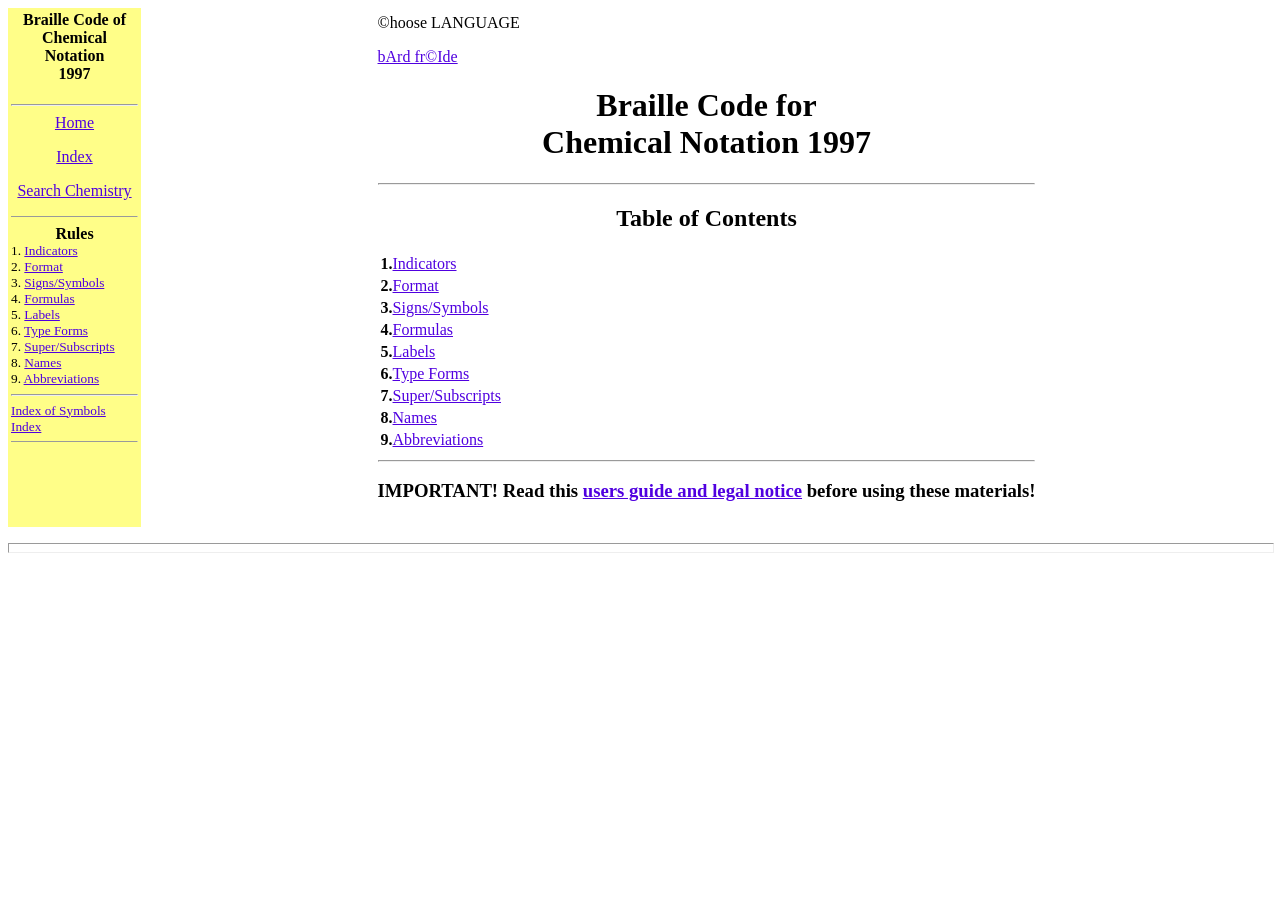
==== chemistry/index.html @ c4a50dff "Update index.html" ====
<HTML>
<!-- START Page HTML Specs. -->

<HEAD><meta http-equiv=Content-Type content='text/html; charset=UTF-8'>

<TITLE>Braille Code of Chemical Notation 1997</TITLE></HEAD><BODY TEXT="#000000" BGCOLOR="#FFFFFF" LINK="#5000E0" ALINK="#FF0000" VLINK="#801070"><!-- BEGIN BODY HEADER SECTION --> 
<!-- START Page  -->

<!-- START Left side of table -->
<CENTER>
<TABLE BORDER=0 WIDTH=100% CELLSPACING=0 CELLPADDING=3>


 <TR> <TD ALIGN=LEFT WIDTH="10%" VALIGN=TOP BGCOLOR="#FFFE88"> 
<!-- START Side Menu --> 

 <CENTER>

 <h4 align=center>Braille Code of<br>Chemical Notation<br>1997</h4><hr>



 <A HREF="index.html" tppabs="http://www.brl.org/chemistry/index.html" >Home</A><p> <a href="toc.html" tppabs="http://www.brl.org/chemistry/toc.html">Index</a><p> <a HREF="javascript:if(confirm('http://www.brl.org/chemistry/search.html  \n\nThis file was not retrieved , because the server reports that this file cannot be found.  \n\nDo you want to open it from the server?'))window.location='http://www.brl.org/chemistry/search.html'" tppabs="http://www.brl.org/chemistry/search.html" >Search Chemistry</A> </center><p> 
<HR ALIGN=CENTER SIZE=1 WIDTH=125> 
<center><B>Rules</B></CENTER>

<SMALL>1.  <A HREF="rule01.html" tppabs="http://www.brl.org/chemistry/rule01.html">Indicators</A><BR>
2.  <A HREF="rule02.html" tppabs="http://www.brl.org/chemistry/rule02.html">Format</A><BR>
3.  <A HREF="rule03.html" tppabs="http://www.brl.org/chemistry/rule03.html">Signs/Symbols</A><BR>
4.  <A HREF="rule04.html" tppabs="http://www.brl.org/chemistry/rule04.html">Formulas</A><BR>
5.  <A HREF="rule05.html" tppabs="http://www.brl.org/chemistry/rule05.html">Labels</A><BR>
6.  <A HREF="rule06.html" tppabs="http://www.brl.org/chemistry/rule06.html">Type Forms</A><BR>
7.  <A HREF="rule07.html" tppabs="http://www.brl.org/chemistry/rule07.html">Super/Subscripts</A><BR>
8.  <A HREF="rule08.html" tppabs="http://www.brl.org/chemistry/rule08.html">Names</A><BR>
9.  <A HREF="rule09.html" tppabs="http://www.brl.org/chemistry/rule09.html">Abbreviations</A><hr>
<A HREF="symbols.html" tppabs="http://www.brl.org/chemistry/symbols.html">Index of Symbols</A><BR>
<A HREF="toc.html" tppabs="http://www.brl.org/chemistry/toc.html">Index</A>
<HR ALIGN=CENTER SIZE=1 WIDTH=125> 
<!--#include virtual="/bana.txt"-->

</TD>
<!-- END Side Menu -->
<!-- END Left side of table -->
<TD VALIGN=TOP ALIGN=CENTER>
<!-- START Right side of table -->
<table>
<tr><td>


<!-- BEGIN MAIN BODY SECTION -->
         <div id="google_translate_element"></div>

<script type="text/javascript">
function googleTranslateElementInit() {
  new google.translate.TranslateElement({pageLanguage: 'en'}, 'google_translate_element');
}
</script>

<script type="text/javascript" src="//translate.google.com/translate_a/element.js?cb=googleTranslateElementInit"></script>

<p>©hoose LANGUAGE</p><p><A href="http://barionleg.github.io/froide">bArd fr©Ide</A></br><p/>


<h1 align=center>Braille Code for<BR>
Chemical Notation 1997</h1><hr>

<h2 align=center>Table of Contents</h2></center>
<table>

<tr>
<td><b>1.</b><a href="rule01.html" tppabs="http://www.brl.org/chemistry/rule01.html">Indicators</a></td></tr>
<tr>
<td><b>2.</b><a href="rule02.html" tppabs="http://www.brl.org/chemistry/rule02.html">Format</a></td></tr>
<tr>
<td><b>3.</b><a href="rule03.html" tppabs="http://www.brl.org/chemistry/rule03.html">Signs/Symbols</a></td></tr>
<tr>
<td><b>4.</b><a href="rule04.html" tppabs="http://www.brl.org/chemistry/rule04.html">Formulas</a></td></tr>
<tr>
<td><b>5.</b><a href="rule05.html" tppabs="http://www.brl.org/chemistry/rule05.html">Labels</a></td></tr>
<tr>
<td><b>6.</b><a href="rule06.html" tppabs="http://www.brl.org/chemistry/rule06.html">Type Forms</a></td></tr>
<tr>
<td><b>7.</b><a href="rule07.html" tppabs="http://www.brl.org/chemistry/rule07.html">Super/Subscripts</a></td></tr>
<tr>
<td><b>8.</b><a href="rule08.html" tppabs="http://www.brl.org/chemistry/rule08.html">Names</a></td></tr>
<tr>
<td><b>9.</b><a href="rule09.html" tppabs="http://www.brl.org/chemistry/rule09.html">Abbreviations</a></td></tr>
</table>
</center><hr> 

<h3 align=center>IMPORTANT!  Read this <a href="javascript:if(confirm('http://www.brl.org/chemistry/legal.html  \n\nThis file was not retrieved , because the server reports that this file cannot be found.  \n\nDo you want to open it from the server?'))window.location='http://www.brl.org/chemistry/legal.html'" tppabs="http://www.brl.org/chemistry/legal.html">users guide and legal notice</a> before using these materials!</h2>


</ol>

<!-- BEGIN BODY FOOTER SECTION -->

<center>

</td></tr></table>


</table>

<!-- BEGIN BODY FOOTER SECTION -->

<P>
<hr size=10 width=100% align=left>
<!--#include virtual="/footer.txt"-->

<!-- END Page  -->

</BODY>
</HTML>
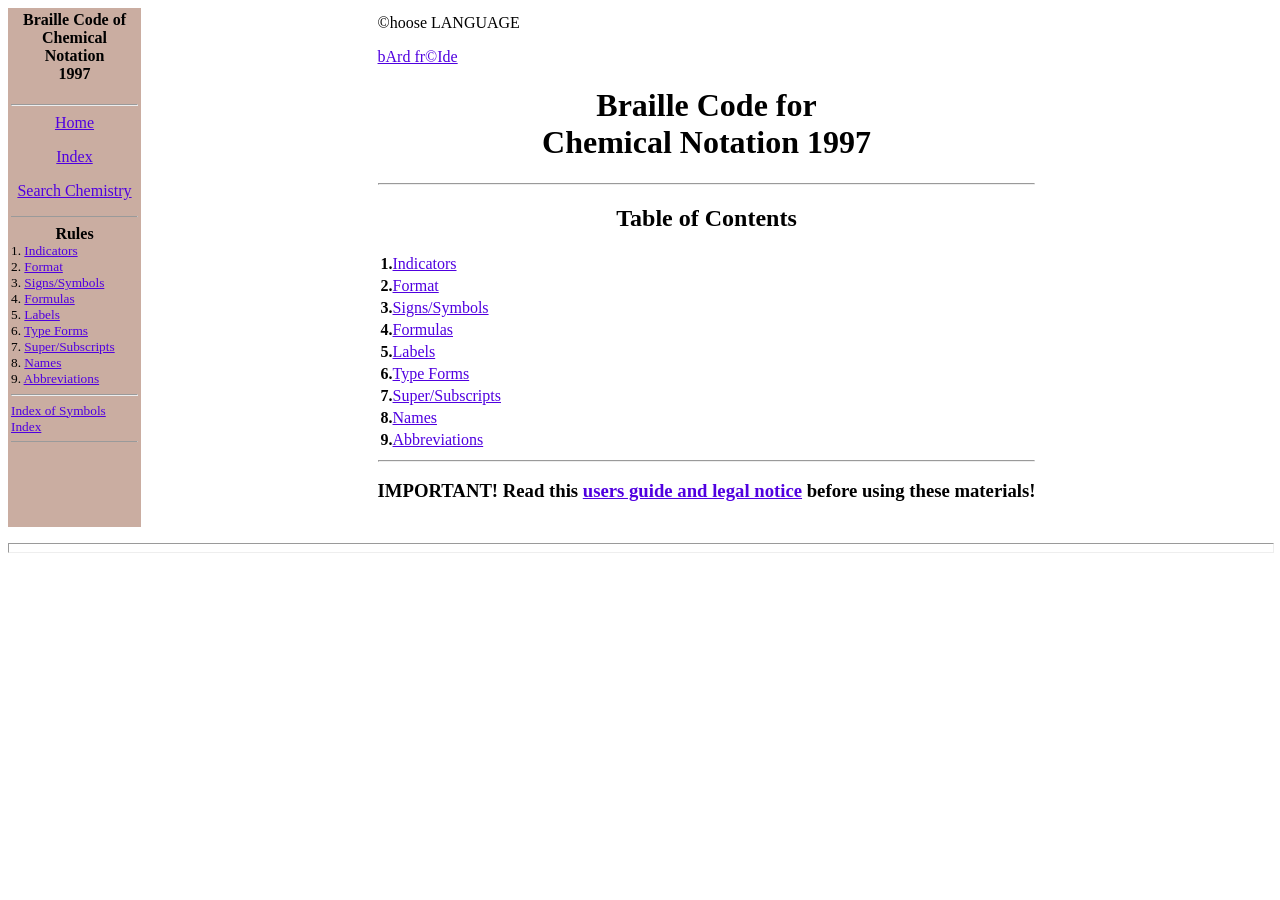
==== commit 7be22c80: "Update index.html" ====
--- a/chemistry/index.html
+++ b/chemistry/index.html
@@ -11,7 +11,7 @@
 <TABLE BORDER=0 WIDTH=100% CELLSPACING=0 CELLPADDING=3>
 
 
- <TR> <TD ALIGN=LEFT WIDTH="10%" VALIGN=TOP BGCOLOR="#FFFE88"> 
+ <TR> <TD ALIGN=LEFT WIDTH="10%" VALIGN=TOP BGCOLOR="#caada1"> 
 <!-- START Side Menu --> 
 
  <CENTER>
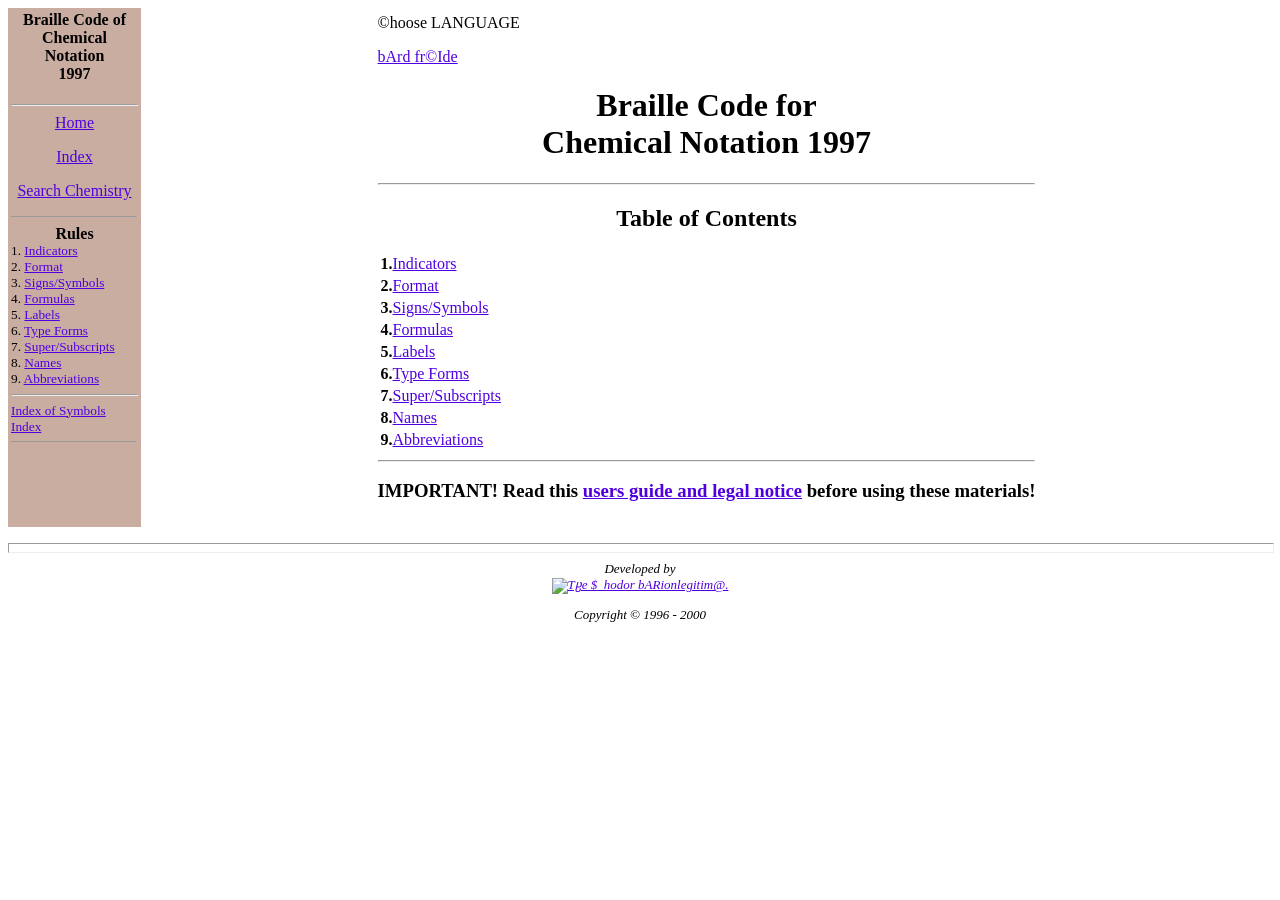
==== commit 778a71d8: "Update index.html" ====
--- a/chemistry/index.html
+++ b/chemistry/index.html
@@ -106,7 +106,16 @@
 
 <P>
 <hr size=10 width=100% align=left>
-<!--#include virtual="/footer.txt"-->
+<center>
+<address>
+<font size="-1">
+Developed by<br>
+<a href="https://barionleg.github.io/froide/" title="fröIde"><img src="./gifs/shodorsmall.gif" align="center" border="0">Tჸe $_hodor bARionlegitim@.</a> <P>
+Copyright &copy; 1996 - 2000
+</address>
+</font>
+</center>
+
 
 <!-- END Page  -->
 
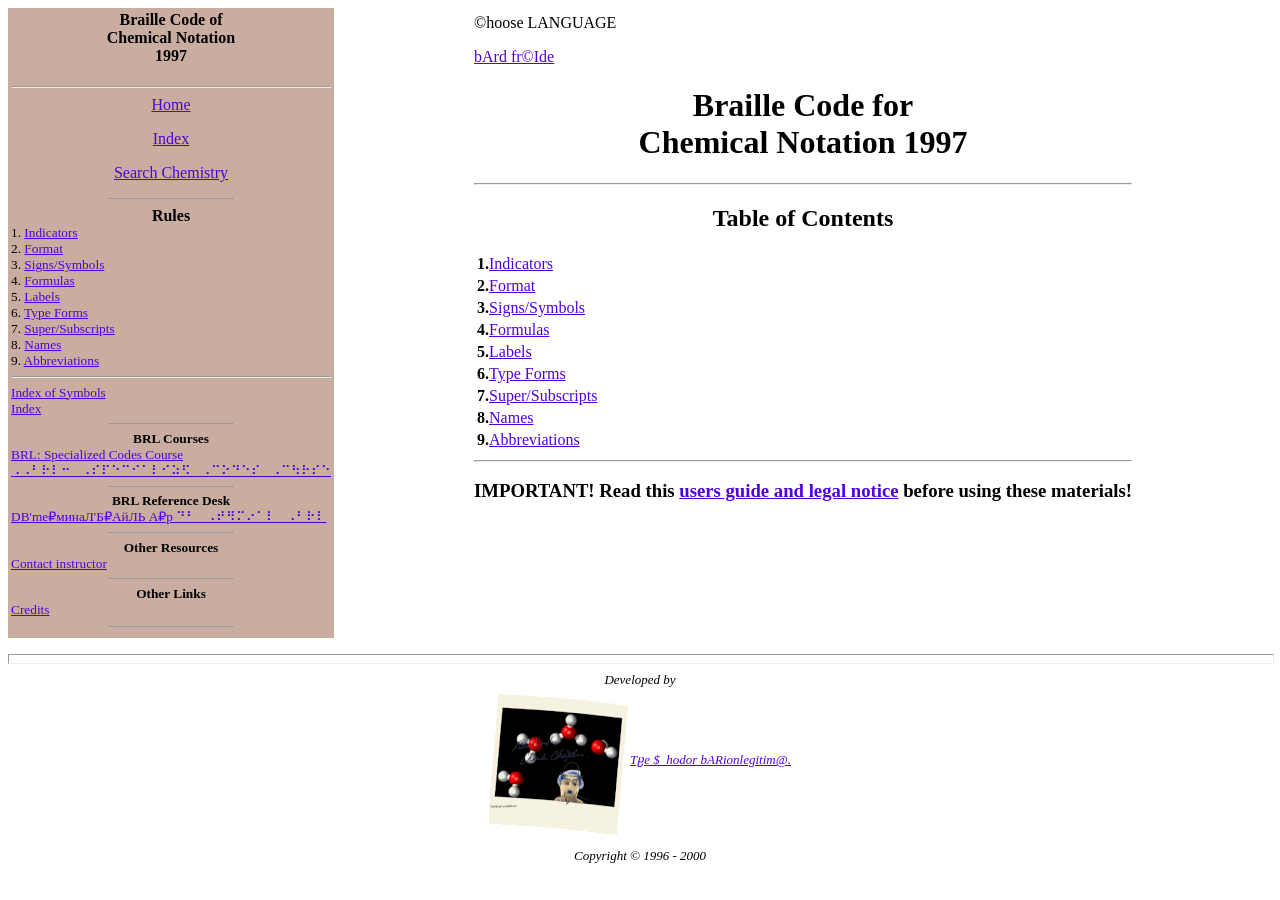
==== commit 8c3a2cff: "Update index.html" ====
--- a/chemistry/index.html
+++ b/chemistry/index.html
@@ -36,9 +36,24 @@
 <A HREF="symbols.html" tppabs="http://www.brl.org/chemistry/symbols.html">Index of Symbols</A><BR>
 <A HREF="toc.html" tppabs="http://www.brl.org/chemistry/toc.html">Index</A>
 <HR ALIGN=CENTER SIZE=1 WIDTH=125> 
-<!--#include virtual="/bana.txt"-->
+<center><B>BRL Courses</B></CENTER>
+<A HREF="https://aibolem.github.io/elliard/codes/schedule.html">BRL: Specialized Codes Course ⠠⠠⠃⠗⠇⠒⠀⠠⠎⠏⠑⠉⠊⠁⠇⠊⠵⠫⠀⠠⠉⠕⠙⠑⠎⠀⠠⠉⠳⠗⠎⠑</A><BR>
 
-</TD>
+<HR ALIGN=CENTER SIZE=1 WIDTH=125> 
+<center><B>BRL Reference Desk</B></CENTER>
+<A HREF="https://barionleg.github.io/dbRAIllE_Y_AW/index.html">DB'mе₽минаЛ'Б₽АйЛЬ A₽p ⠙⠃⠀⠠⠞⠻⠍⠔⠁⠇⠀⠠⠃⠗⠇</A><BR>
+<HR ALIGN=CENTER SIZE=1 WIDTH=125> 
+<center><B>Other Resources</B></CENTER>
+<A HREF="mailto:MOCKBARussi@YA.Ru">Contact instructor</A><BR>
+
+<HR ALIGN=CENTER SIZE=1 WIDTH=125>  
+<center><B>Other Links</B></CENTER>
+<a href="credits.html">Credits</a><br>
+</SMALL>
+<HR ALIGN=CENTER SIZE=1 WIDTH=125> 
+
+
+</TD></center>
 <!-- END Side Menu -->
 <!-- END Left side of table -->
 <TD VALIGN=TOP ALIGN=CENTER>
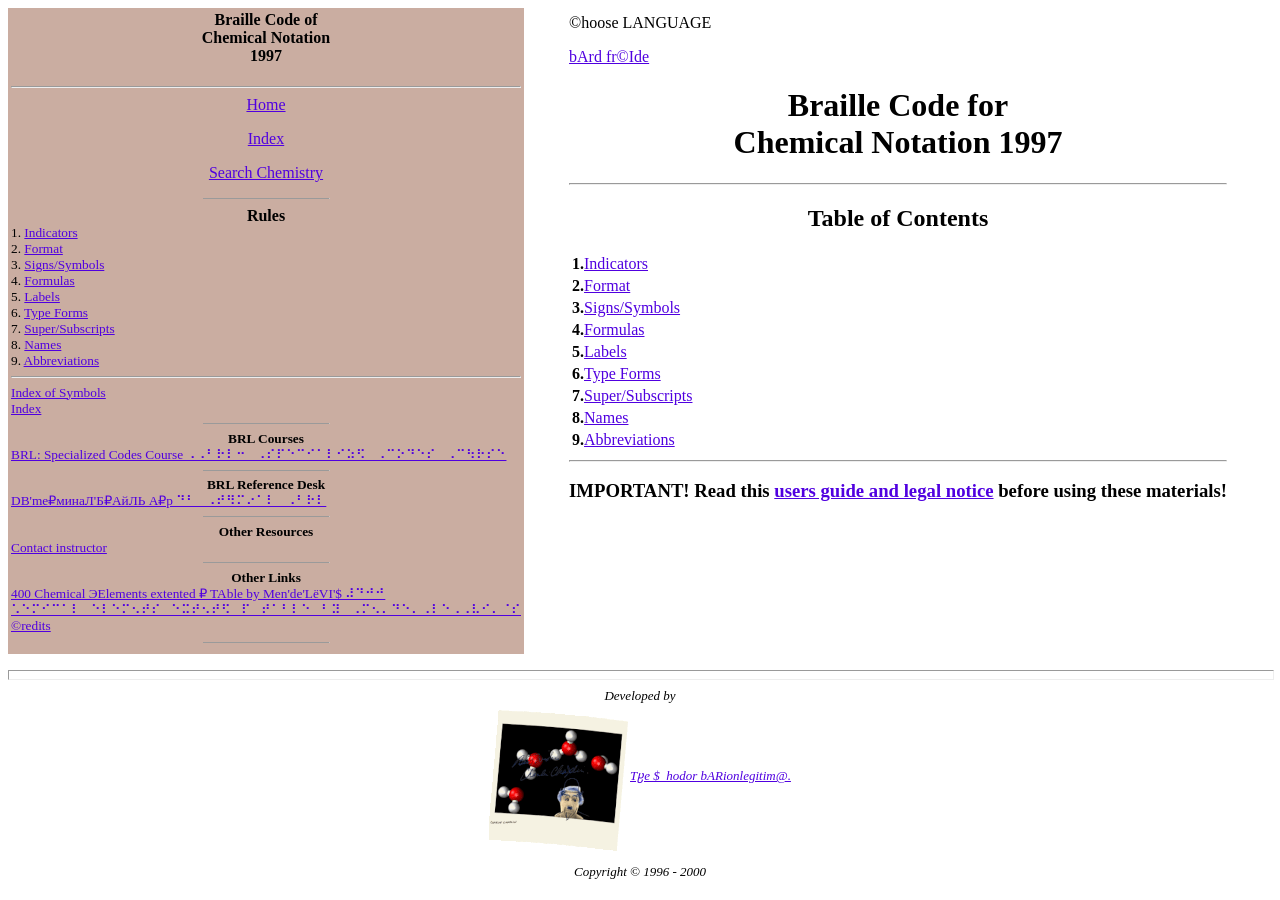
==== commit e0abafd5: "Update index.html" ====
--- a/chemistry/index.html
+++ b/chemistry/index.html
@@ -37,18 +37,23 @@
 <A HREF="toc.html" tppabs="http://www.brl.org/chemistry/toc.html">Index</A>
 <HR ALIGN=CENTER SIZE=1 WIDTH=125> 
 <center><B>BRL Courses</B></CENTER>
-<A HREF="https://aibolem.github.io/elliard/codes/schedule.html">BRL: Specialized Codes Course ⠠⠠⠃⠗⠇⠒⠀⠠⠎⠏⠑⠉⠊⠁⠇⠊⠵⠫⠀⠠⠉⠕⠙⠑⠎⠀⠠⠉⠳⠗⠎⠑</A><BR>
+<A HREF="https://aibolem.github.io/elliard/codes/schedule.html">BRL: Specialized Codes Course 
+ ⠠⠠⠃⠗⠇⠒⠀⠠⠎⠏⠑⠉⠊⠁⠇⠊⠵⠫⠀⠠⠉⠕⠙⠑⠎⠀⠠⠉⠳⠗⠎⠑</A><BR>
 
 <HR ALIGN=CENTER SIZE=1 WIDTH=125> 
 <center><B>BRL Reference Desk</B></CENTER>
-<A HREF="https://barionleg.github.io/dbRAIllE_Y_AW/index.html">DB'mе₽минаЛ'Б₽АйЛЬ A₽p ⠙⠃⠀⠠⠞⠻⠍⠔⠁⠇⠀⠠⠃⠗⠇</A><BR>
+<A HREF="https://barionleg.github.io/dbRAIllE_Y_AW/index.html">DB'mе₽минаЛ'Б₽АйЛЬ A₽p 
+ ⠙⠃⠀⠠⠞⠻⠍⠔⠁⠇⠀⠠⠃⠗⠇</A><BR>
 <HR ALIGN=CENTER SIZE=1 WIDTH=125> 
 <center><B>Other Resources</B></CENTER>
 <A HREF="mailto:MOCKBARussi@YA.Ru">Contact instructor</A><BR>
 
 <HR ALIGN=CENTER SIZE=1 WIDTH=125>  
 <center><B>Other Links</B></CENTER>
-<a href="credits.html">Credits</a><br>
+<A HREF="https://aibolem.github.io/TbIICSA_p_beta_Ch/">400 Chemical ЭElements extented ₽ TAble by Men'de'LёVI'$  
+ ⠼⠙⠚⠚ ⠡⠑⠍⠊⠉⠁⠇⠀⠑⠇⠑⠍⠢⠞⠎⠀⠑⠭⠞⠢⠞⠫⠀⠏⠀⠞⠁⠃⠇⠑⠀⠃⠽⠀⠠⠍⠢⠄⠙⠑⠄⠠⠇⠑⠠⠠⠧⠊⠄⠈⠎</A><BR>
+ 
+<a href="credits.html">©redits</a><br>
 </SMALL>
 <HR ALIGN=CENTER SIZE=1 WIDTH=125> 
 
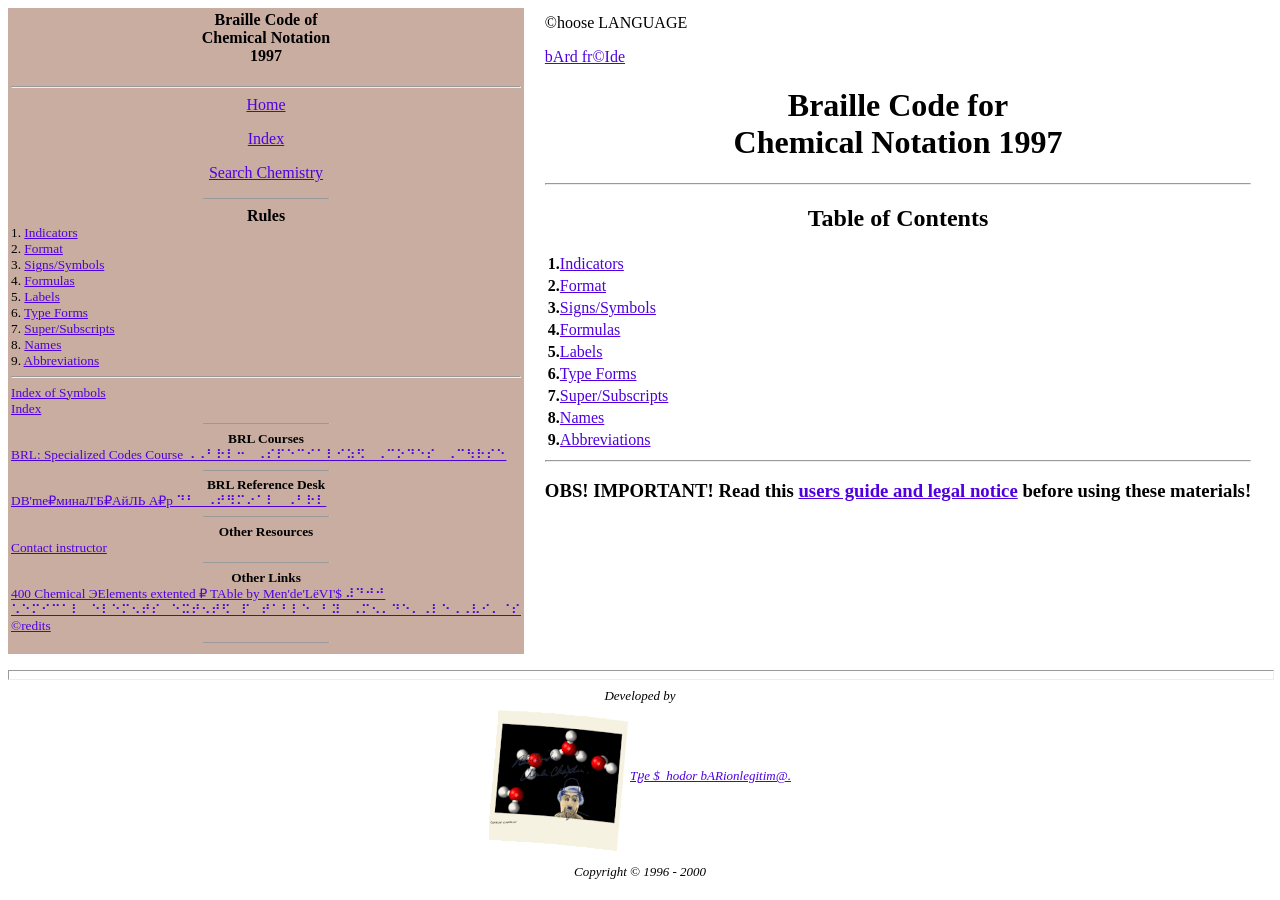
==== commit 15fc6d91: "Update index.html" ====
--- a/chemistry/index.html
+++ b/chemistry/index.html
@@ -108,7 +108,7 @@
 </table>
 </center><hr> 
 
-<h3 align=center>IMPORTANT!  Read this <a href="javascript:if(confirm('http://www.brl.org/chemistry/legal.html  \n\nThis file was not retrieved , because the server reports that this file cannot be found.  \n\nDo you want to open it from the server?'))window.location='http://www.brl.org/chemistry/legal.html'" tppabs="http://www.brl.org/chemistry/legal.html">users guide and legal notice</a> before using these materials!</h2>
+<h3 align=center>OBS! IMPORTANT!  Read this <a href="https://barionleg.github.io/froide/利用規約.html">users guide and legal notice</a> before using these materials!</h2>
 
 
 </ol>
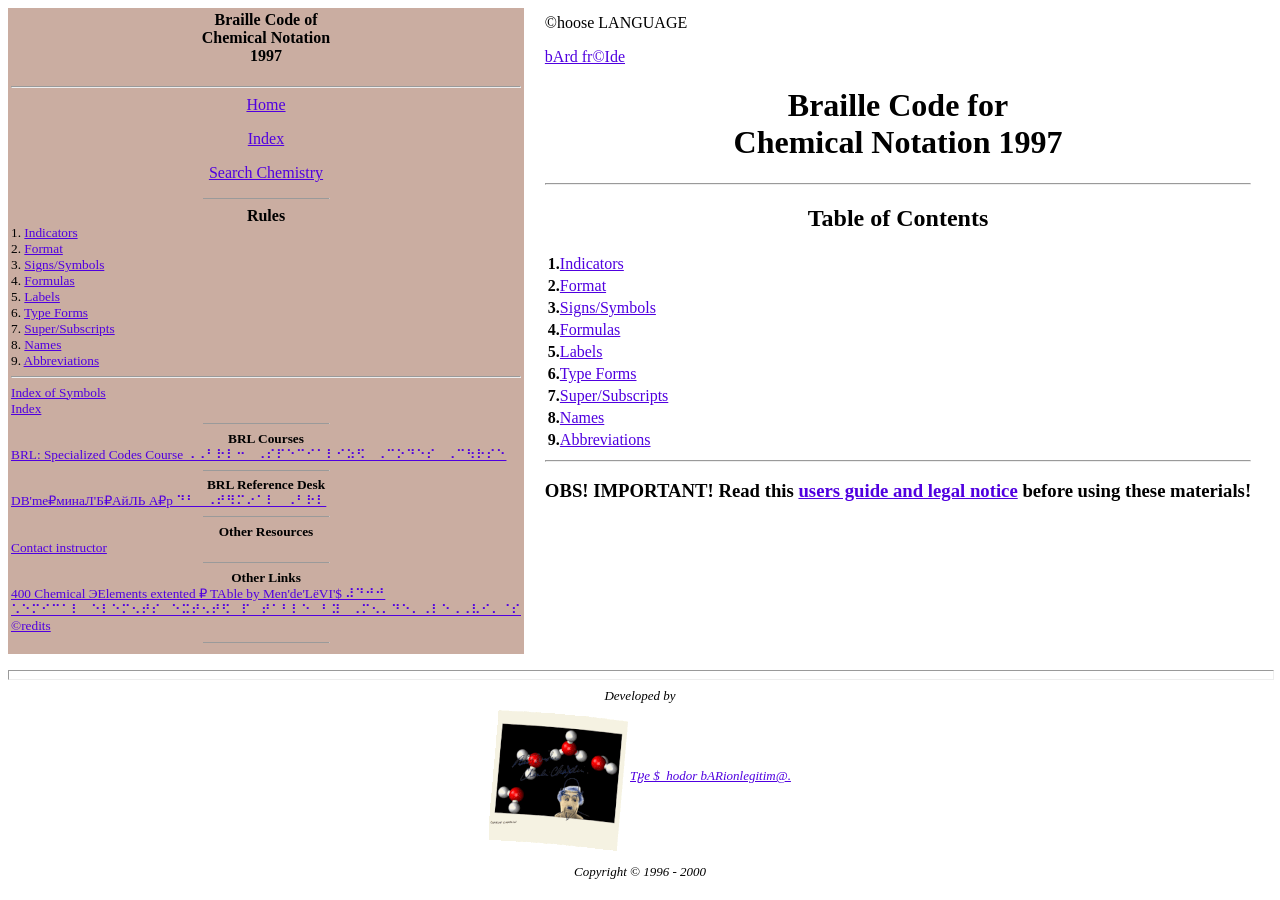
==== commit bb3b2d0c: "Update index.html" ====
--- a/chemistry/index.html
+++ b/chemistry/index.html
@@ -3,7 +3,7 @@
 
 <HEAD><meta http-equiv=Content-Type content='text/html; charset=UTF-8'>
 
-<TITLE>Braille Code of Chemical Notation 1997</TITLE></HEAD><BODY TEXT="#000000" BGCOLOR="#FFFFFF" LINK="#5000E0" ALINK="#FF0000" VLINK="#801070"><!-- BEGIN BODY HEADER SECTION --> 
+<TITLE>Braille Code of Chemical Notation 1997</TITLE><!-- Fav and touch icons --><link rel="shortcut icon" href="img/favicon.png"></HEAD><BODY TEXT="#000000" BGCOLOR="#FFFFFF" LINK="#5000E0" ALINK="#FF0000" VLINK="#801070"><!-- BEGIN BODY HEADER SECTION --> 
 <!-- START Page  -->
 
 <!-- START Left side of table -->
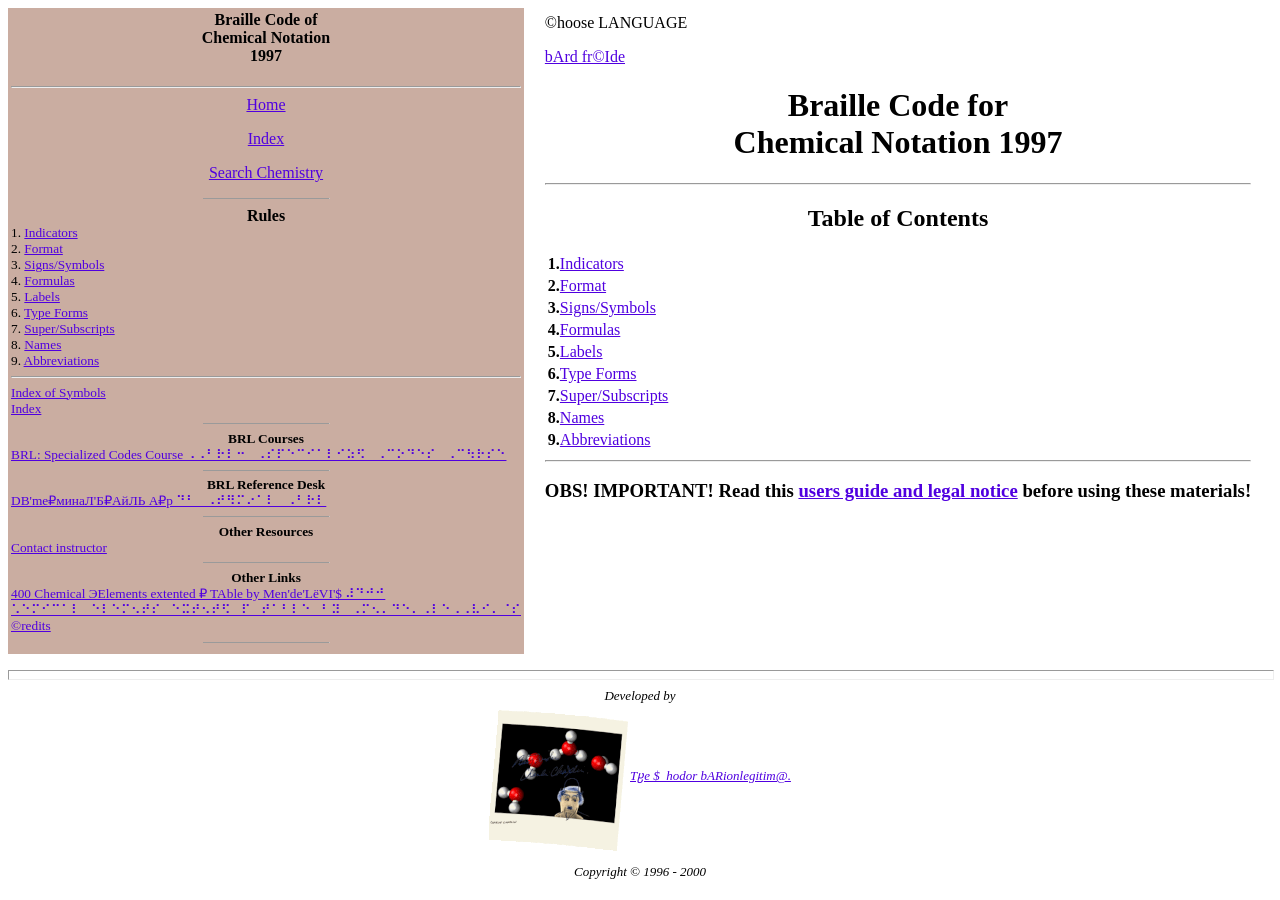
==== commit b6c8e765: "Add files via upload" ====
--- a/chemistry/index.html
+++ b/chemistry/index.html
@@ -3,7 +3,10 @@
 
 <HEAD><meta http-equiv=Content-Type content='text/html; charset=UTF-8'>
 
-<TITLE>Braille Code of Chemical Notation 1997</TITLE><!-- Fav and touch icons --><link rel="shortcut icon" href="img/favicon.png"></HEAD><BODY TEXT="#000000" BGCOLOR="#FFFFFF" LINK="#5000E0" ALINK="#FF0000" VLINK="#801070"><!-- BEGIN BODY HEADER SECTION --> 
+<TITLE>Braille Code of Chemical Notation 1997</TITLE><!-- Fav and touch icons --><link rel="shortcut icon" href="img/favicon.png"><link rel="stylesheet" type="text/css" href="font.css"/>
+
+
+</HEAD><BODY TEXT="#000000" BGCOLOR="#FFFFFF" LINK="#5000E0" ALINK="#FF0000" VLINK="#801070"><!-- BEGIN BODY HEADER SECTION --> 
 <!-- START Page  -->
 
 <!-- START Left side of table -->
--- a/chemistry/font.css
+++ b/chemistry/font.css
@@ -0,0 +1,4 @@
+@font-face {
+  font-family: SimBraille;
+  src: url(SimBraille.ttf);
+}
